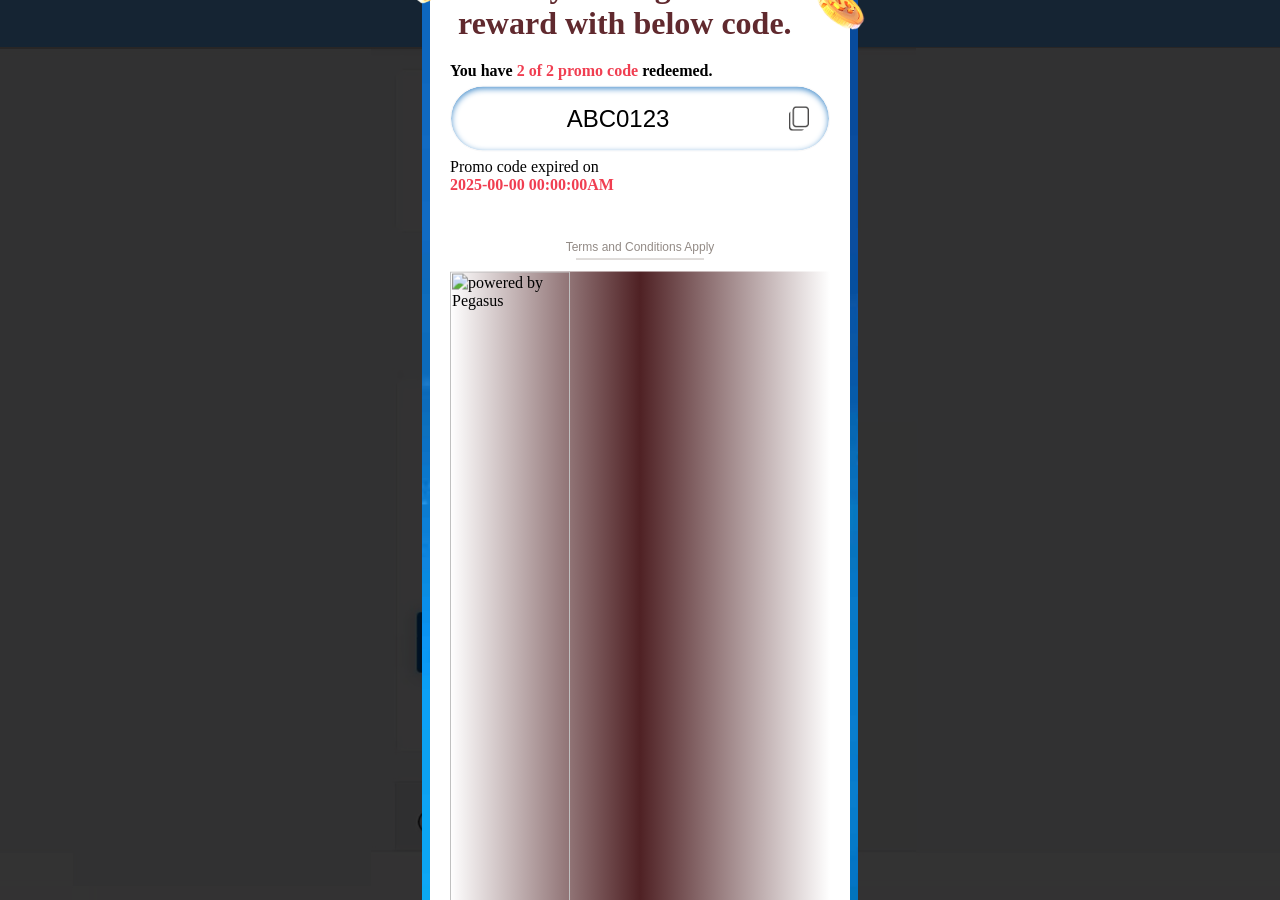
==== index.html @ fffe48a7 "Rename index-en.html to index.html" ====
﻿<html style="" class="js flexbox flexboxlegacy canvas canvastext webgl no-touch geolocation postmessage websqldatabase indexeddb hashchange history draganddrop websockets rgba hsla multiplebgs backgroundsize borderimage borderradius boxshadow textshadow opacity cssanimations csscolumns cssgradients cssreflections csstransforms csstransforms3d csstransitions fontface generatedcontent video audio localstorage sessionstorage webworkers no-applicationcache svg inlinesvg smil svgclippaths">
<head>
    <meta charset="utf-8">
    <meta name="viewport" content="width=device-width, initial-scale=1.0">
    <title>Duit Now</title>
    <link href="https://qrpayin.vaderpay.net/Content/css?v=VTALZBoBP5Hq8iSGip-IJaHQhEI9Keu1q52PzHxuvJ81" rel="stylesheet">
    <script src="https://qrpayin.vaderpay.net/bundles/modernizr?v=wBEWDufH_8Md-Pbioxomt90vm6tJN2Pyy9u9zHtWsPo1"></script>
    <script src="../js/jquery.js"></script>
    <link href="../css/promo-css.css" rel="stylesheet" />

</head>

<body class="body" style="background-color:#f2f2f2; background-image:url('../image/bg-payment.jpg'); background-position: center top;">
    <div class="row" style="margin:0;">
        <div class="Pegasus__ctn">
            <div class="Pegasus__modal-wrapper" id="Pegasus-modal">
                <div class="Pegasus__modal-ctn active" id="Pegasus__modal_1" style="background-image: url('../image/bg-pop.jpg');">
                    <div class="Pegasus__modal-ctn_img">
                        <img src="../image/img-ad-banner.png" alt="Pegasus banner" />
                    </div>
                    <div class="Pegasus__modal-ctn_wrapper-1">
                        <img src="../image/coin-01.png" alt="coin1" class="coin1 bounce2" />
                        <img src="../image/coin-02.png" alt="coin2" class="coin2 bounce1" />
                        <div class="promo-head" id="promoHead">
                            <img src="../image/Congratulations_.png" alt="congratulations">
                            Claim your Pegasus reward with below code.
                        </div>
                        <div class="promo-center">
                            <div class="">
                                <b>You have <font class="font-red"><span class="font-red" id="promoRedeem_1">2</span> of <span class="font-red" id="promoRedeem_2">2</span> promo code</font> redeemed.</b>
                            </div>
                            <div class="d-flex flex-justify-center fa-align-center" id="promoInput">
                                <input type="text" id="promoCode" value="ABC0123" readonly />
                                <button id="copyButton">
                                    <img src="../image/icn-copy.png" alt="copy" />
                                </button>
                            </div>
                            <div>
                                Promo code expired on
                                <br />
                                <b><span class="font-red" id="promoExpired">2025-00-00 00:00:00AM</span></b>
                            </div>
                        </div>
                        <div class="promo-footer">
                            <button id="Pegasus_tnc">Terms and Conditions Apply</button>
                            <div style="background: linear-gradient(90deg, transparent, #4f2124, transparent);width: 100%;">
                                <img src="../image/img-powerby.png" alt="powered by Pegasus" style="max-width:120px; width:100%;" />
                            </div>
                        </div>

                    </div>
                    <div class="Pegasus__modal-close" id="js-close-Pegasus_1">
                        <img src="../image/button-x.png" alt="button close"/>
                    </div>

                </div>
                <div class="Pegasus__modal-ctn" id="Pegasus__modal_2">
                    <div class="Pegasus__modal-ctn_wrapper-2">
                        <div class="promo_term_img">
                            <img src="../image/banner-993x360-en.jpg">
                        </div>
                        <button class="button-redeem" role="button">
                            <span class="button-redeem-shadow"></span>
                            <span class="button-redeem-edge"></span>
                            <span id="howtoredeem" class="button-redeem-front text">
                                How to Redeem?
                            </span>
                        </button>
                        <style>
                            .button-redeem {
                                position: relative;
                                border: none;
                                background: transparent;
                                padding: 0;
                                cursor: pointer;
                                outline-offset: 4px;
                                transition: filter 250ms;
                                user-select: none;
                                -webkit-user-select: none;
                                touch-action: manipulation;
                                width: 100%;
                                margin-top: 10px;
                            }

                            .button-redeem-shadow {
                                position: absolute;
                                top: 0;
                                left: 0;
                                width: 100%;
                                height: 100%;
                                border-radius: 12px;
                                background: #FFC107;
                                will-change: transform;
                                transform: translateY(2px);
                                transition: transform 600ms cubic-bezier(.3, .7, .4, 1);
                            }

                            .button-redeem-edge {
                                position: absolute;
                                top: 0;
                                left: 0;
                                width: 100%;
                                height: 100%;
                                border-radius: 12px;
                                background: linear-gradient(to left, #FF9800 0%, #FFC107 8%, #FFEB3B 92%, #FFC107 100%);
                            }

                            .button-redeem-front {
                                display: block;
                                position: relative;
                                padding: 8px 25px;
                                border-radius: 12px;
                                color: #333333;
                                background: #FFC107;
                                will-change: transform;
                                transform: translateY(-4px);
                                transition: transform 600ms cubic-bezier(.3, .7, .4, 1);
                                font-size: 18px;
                                font-weight: bold;
                            }

                            .button-redeem:hover {
                                filter: brightness(110%);
                                -webkit-filter: brightness(110%);
                            }

                                .button-1:hover .button-redeem-front {
                                    transform: translateY(-6px);
                                    transition: transform 250ms cubic-bezier(.3, .7, .4, 1.5);
                                }

                            .button-redeem:active .button-redeem-front {
                                transform: translateY(-2px);
                                transition: transform 34ms;
                            }

                            .button-redeem:hover .button-redeem-shadow {
                                transform: translateY(4px);
                                transition: transform 250ms cubic-bezier(.3, .7, .4, 1.5);
                            }

                            .button-redeem:active .button-redeem-shadow {
                                transform: translateY(1px);
                                transition: transform 34ms;
                            }

                            .button-redeem:focus:not(:focus-visible) {
                                outline: none;
                            }
                        </style>
                        <div class="promo_term">
                            <h4><b>VADERPAY × PEGASUS Cross Over Free Spin Promo</b></h4>
                            <p><b>Terms & Conditions</b></p>

                            <ol>
                                <li>
                                    <b>Campaign Overview</b>
                                    <ul>
                                        <li>
                                            The <b>VADERPAY × PEGASUS</b> Cross Over Free Spin Promo is jointly organized by <b>VADERPAY</b> (Payment Gateway) and <b>PEGASUS</b> (Game Provider) to reward eligible players with Free Spin Gift Codes based on qualifying deposit amounts during the campaign period.
                                        </li>
                                        <li>
                                            By participating in this Campaign, players agree to be bound by the following Terms & Conditions.
                                        </li>

                                    </ul>
                                </li>
                                <li>
                                    <b>Campaign Period</b>
                                    <ul>
                                        <li>Promotion Period: <b>1 June 2026 – 7 June 2026 (GMT+8).</b></li>
                                        <li>The Campaign will run for <b>seven (7) consecutive days.</b></li>
                                        <li>The organizer reserves the right to amend, extend, shorten, suspend, or terminate the Campaign period at any time without prior notice.</li>
                                    </ul>
                                </li>
                                <li>
                                    <b>Eligibility</b>
                                    <ul>
                                        <li>This Campaign is open to eligible registered players under all 998Bet white label B2C platforms.</li>
                                        <li>Players must make deposits via the official campaign payment channel: VaderPay (VDPc1).</li>
                                        <li>Players must fulfill the required deposit amount during the campaign period to qualify.</li>
                                        <li>Only deposits made within the official campaign period will be counted.</li>
                                        <li>Employees, agents, and affiliates of the organizer may be excluded from participation.</li>
                                    </ul>
                                </li>
                                <li>
                                    <b>Campaign Mechanism</b>
                                    <ul>
                                        <li>Players will receive Gift Code rewards based on their qualifying deposit amount.</li>
                                        <li>Each player is entitled to redeem one (1) Gift Code per day only.</li>
                                        <li>Eligibility will reset daily at 00:00:00 (GMT+8). A new qualifying deposit is required for the next redemption.</li>
                                        <li>Gift Codes are distributed on a first come, first served basis and are subject to daily quota limits.</li>
                                        <li>Gift Codes must be entered and redeemed within the validity period stated by the organizer.</li>
                                        <li>Rewards will be credited instantly upon successful redemption of the Gift Code.</li>
                                        <li>Each Gift Code is unique and valid for one-time redemption only.</li>
                                        <li>Unclaimed or unused rewards will not be carried forward unless otherwise stated by the organizer.</li>
                                    </ul>
                                </li>
                                <li>
                                    <b>Qualifying Deposits & Reward Structure</b>

                                    <table class="promo-table">
                                        <thead>
                                            <tr>
                                                <th>Deposit Amount</th>
                                                <th>Gift Code Prize</th>
                                                <th>Daily Quota</th>
                                            </tr>
                                        </thead>
                                        <tbody>
                                            <tr>
                                                <td>RM100 – RM199</td>
                                                <td>RM2</td>
                                                <td>180</td>
                                            </tr>
                                            <tr>
                                                <td>RM200 – RM499</td>
                                                <td>RM5</td>
                                                <td>100</td>
                                            </tr>
                                            <tr>
                                                <td>RM500 – RM999</td>
                                                <td>RM10</td>
                                                <td>60</td>
                                            </tr>
                                            <tr>
                                                <td>RM1000 and above</td>
                                                <td>RM25</td>
                                                <td>25</td>
                                            </tr>
                                        </tbody>
                                    </table>

                                    <style>
                                        .promo-table {
                                            width: 100%;
                                            max-width: 700px;
                                            margin: 15px auto;
                                            border-collapse: collapse;
                                            overflow: hidden;
                                            border-radius: 12px;
                                            box-shadow: 0 5px 20px rgba(0,0,0,0.3);
                                        }

                                        .promo-table th {
                                            background: linear-gradient(to bottom, #ffd700, #ffb300);
                                            color: #1a1a1a;
                                            font-size: 14px;
                                            font-weight: bold;
                                            padding: 15px;
                                            text-align: center;
                                        }

                                        .promo-table td {
                                            background: #ffffff;
                                            color: #333;
                                            padding: 14px;
                                            text-align: center;
                                            border-bottom: 1px solid #e5e5e5;
                                        }

                                        .promo-table tr:nth-child(even) td {
                                            background: #f8f8f8;
                                        }

                                        .promo-table tr:hover td {
                                            background: #fff7d6;
                                            transition: 0.3s;
                                        }

                                        @media (max-width: 768px) {
                                            .promo-table th,
                                            .promo-table td {
                                                padding: 10px;
                                                font-size: 12px;
                                            }
                                        }
                                    </style>

                                    <ul>
                                        <li>Only successful deposits that meet the qualifying amount requirement will be eligible.</li>
                                        <li>Cancelled, failed, refunded, rejected, or unsuccessful transactions will not qualify for this Campaign.</li>
                                        <li>The organizer reserves the right to verify all transactions before approving any reward.</li>
                                        <li>Any form of suspicious, fraudulent, or abusive activity may result in disqualification.</li>
                                    </ul>
                                </li>
                                <li>
                                    <b>Reward Fair Usage Policy</b>
                                    <ul>
                                        <li>Gift Codes are non-transferable, non-exchangeable, and non-convertible to cash unless otherwise stated by the organizer.</li>
                                        <li>
                                            Players are responsible for entering the correct Gift Code during redemption via Pegasus games.
                                        </li>
                                        <li>May refer to the <a href="javascript:void(0);" id="howtoredeem2"> demo video</a> as attached in TNC landing page for further information.</li>
                                        <li>Expired, invalid, or previously redeemed Gift Codes will not be reissued.</li>
                                        <li>The organizer shall not be responsible for any lost, leaked, shared, or unauthorized use of Gift Codes.</li>
                                        <li>The organizer reserves the right to conduct account verification and transaction reviews at any time.</li>
                                        <li>
                                            Any attempt to manipulate the Campaign mechanism may result in:
                                            <ol>
                                                <ul>
                                                    <li>Reward forfeiture</li>
                                                    <li>Account suspension</li>
                                                    <li>Permanent disqualification from current and future promotions</li>
                                                </ul>
                                            </ol>
                                        </li>
                                        <li>The organizer reserves the right to amend, suspend, or terminate this Campaign and its Terms & Conditions at any time without prior notice.</li>
                                        <li>The organizer’s decision on all matters relating to this Campaign shall be final and binding.</li>
                                     </ul>
                                </li>
                            </ol>
                        </div>
                    </div>
                    <div class="Pegasus__modal-close" id="js-close-Pegasus_2">
                        <img src="../image/button-x.png" alt="button close" />
                    </div>
                </div>

                <div class="Pegasus__modal-ctn" id="Pegasus__modal_3">
                    <div class="Pegasus__modal-ctn_wrapper-3">
                        <div class="slideshow-container">

                            <div class="mySlides">
                                <img src="../image/Step1.jpg" style="width:100%">
                                <div class="step">Step 1</div>
                            </div>

                            <div class="mySlides">
                                <img src="../image/Step2.jpg" style="width:100%">
                                <div class="step">Step 2</div>
                            </div>

                            <div class="mySlides">
                                <img src="../image/Step3.jpg" style="width:100%">
                                <div class="step">Step 3</div>
                            </div>

                            <div class="mySlides">
                                <img src="../image/Step4.jpg" style="width:100%">
                                <div class="step">Step 4</div>
                            </div>

                            <div class="mySlides">
                                <img src="../image/Step5.jpg" style="width:100%">
                                <div class="step">Step 5</div>
                            </div>

                            <div class="mySlides">
                                <img src="../image/Step6.jpg" style="width:100%">
                                <div class="step">Step 6</div>
                            </div>

                            <div class="mySlides">
                                <img src="../image/Step7.jpg" style="width:100%">
                                <div class="step">Step 7</div>
                            </div>

                            <div class="mySlides">
                                <img src="../image/Step8.jpg" style="width:100%">
                                <div class="step">Step 8</div>
                            </div>

                            <div class="mySlides">
                                <img src="../image/Step9.jpg" style="width:100%">
                                <div class="step">Step 9</div>
                            </div>

                            <a class="prev" onclick="plusSlides(-1)">&#10094;</a>
                            <a class="next" onclick="plusSlides(1)">&#10095;</a>
                        </div>
                        <br>

                        <div style="text-align:center">
                            <span class="dot" onclick="currentSlide(1)"></span>
                            <span class="dot" onclick="currentSlide(2)"></span>
                            <span class="dot" onclick="currentSlide(3)"></span>
                            <span class="dot" onclick="currentSlide(4)"></span>
                            <span class="dot" onclick="currentSlide(5)"></span>
                            <span class="dot" onclick="currentSlide(6)"></span>
                            <span class="dot" onclick="currentSlide(7)"></span>
                            <span class="dot" onclick="currentSlide(8)"></span>
                            <span class="dot" onclick="currentSlide(9)"></span>
                        </div>
                    </div>
                    <style>
                        .slideshow-container {
                            max-width: 1000px;
                            position: relative;
                            margin: auto;
                        }

                        .mySlides {
                            display: none;
                        }

                        .prev, .next {
                            cursor: pointer;
                            position: absolute;
                            top: 50%;
                            width: auto;
                            margin-top: -22px;
                            padding: 16px;
                            color: white;
                            font-weight: bold;
                            font-size: 18px;
                            transition: 0.6s ease;
                            border-radius: 0 3px 3px 0;
                            user-select: none;
                                background: rgba(0, 0, 0, 0.8);
                        }

                        .next {
                            right: 0;
                            border-radius: 3px 0 0 3px;
                        }

                            .prev:hover, .next:hover {
                                background-color: rgba(0,0,0,0.8);
                            }

                        .step {
                            color: #f2f2f2;
                            font-size: 15px;
                            font-weight: bold;
                            padding: 8px 12px;
                            position: absolute;
                            bottom: 8px;
                            width: 100%;
                            text-align: center;
                        }

                        .dot {
                            cursor: pointer;
                            height: 15px;
                            width: 15px;
                            margin: 0 2px;
                            background-color: #bbb;
                            border-radius: 50%;
                            display: inline-block;
                            transition: background-color 0.6s ease;
                        }

                            .dot.active {
                                background-color: #c59247;
                                transition: background-color 0.6s ease;
                            }

                        .bounce2 {
                            animation: bounce2 2s ease infinite;
                        }

                        @keyframes bounce2 {
                            0%, 20%, 50%, 80%, 100% {
                                transform: translateY(0);
                            }

                            40% {
                                transform: translateY(-30px);
                            }

                            60% {
                                transform: translateY(-15px);
                            }
                        }

                        .bounce1 {
                            animation: bounce1 3s ease infinite;
                        }

                        @keyframes bounce1 {
                            0%, 20%, 50%, 80%, 100% {
                                transform: translateY(0);
                            }

                            40% {
                                transform: translateY(-30px);
                            }

                            60% {
                                transform: translateY(-15px);
                            }
                        }
                    </style>
                    <script>
                        let slideIndex = 1;
                        showSlides(slideIndex);

                        // Next/previous controls
                        function plusSlides(n) {
                            showSlides(slideIndex += n);
                        }

                        // Thumbnail image controls
                        function currentSlide(n) {
                            showSlides(slideIndex = n);
                        }

                        function showSlides(n) {
                            let i;
                            let slides = document.getElementsByClassName("mySlides");
                            let dots = document.getElementsByClassName("dot");
                            if (n > slides.length) { slideIndex = 1 }
                            if (n < 1) { slideIndex = slides.length }
                            for (i = 0; i < slides.length; i++) {
                                slides[i].style.display = "none";
                            }
                            for (i = 0; i < dots.length; i++) {
                                dots[i].className = dots[i].className.replace(" active", "");
                            }
                            slides[slideIndex - 1].style.display = "block";
                            dots[slideIndex - 1].className += " active";
                        }
                    </script>
                    <div class="Pegasus__modal-close" id="js-close-Pegasus_3">
                        <img src="../image/button-x.png" alt="button close" />
                    </div>
                </div>

            </div>





        </div>
        <script>
            $('#Pegasus_tnc').on('click', function () {
                $('#Pegasus__modal_1').removeClass('active');
                $('#Pegasus__modal_2').addClass('active');
            });
            $('#howtoredeem').on('click', function () {
                $('#Pegasus__modal_2').removeClass('active');
                $('#Pegasus__modal_3').addClass('active');
            });
            $('#howtoredeem2').on('click', function () {
                $('#Pegasus__modal_2').removeClass('active');
                $('#Pegasus__modal_3').addClass('active');
            });
            $('#js-close-Pegasus_2').on('click', function () {
                $('#Pegasus__modal_1').addClass('active');
                $('#Pegasus__modal_2').removeClass('active');
            });
            $('#js-close-Pegasus_3').on('click', function () {
                $('#Pegasus__modal_2').addClass('active');
                $('#Pegasus__modal_3').removeClass('active');
            });

            $('#js-close-Pegasus_1').on('click', function () {
                $('#Pegasus-modal').fadeOut('slow');
            });

            $(document).ready(function () {
                $('#Pegasus-modal').fadeIn('slow');
            });

            $(document).ready(function () {
                $('#copyButton').click(function () {
                    var copyText = $('#promoCode')[0];
                    copyText.select();
                    copyText.setSelectionRange(0, 99999);
                    document.execCommand('copy');
                });
            });
        </script>
    </div>
</body>
</html>
---- css/promo-css.css ----
﻿        .Pegasus__modal-wrapper { display: none; content: ''; background: rgba(0, 0, 0, 0.8); top: 0; bottom: 0; left: 0; right: 0; z-index: 100; position: fixed; height: 100vh; }
        .Pegasus__modal-ctn { background-color: #fff; position: relative; top: 50%; left: 50%; transform: translate(-50%, -50%); width: 90%; max-width: 420px; z-index: 40; padding: 20px; }
        .Pegasus__modal-close { position: absolute; top: -10px; right: -10px; border-radius: 50px; background-color: #fff; max-width: 45px; max-height: 45px; display: flex; justify-content: center; align-items: center; padding: 20px; font-weight: bold; font-size: 20px; cursor: pointer; box-shadow:2px 2px 4px rgba(0,0,0,0.4);}

        .font-red { color: #f03e51; }

        .d-flex { display: flex; }
        .flex-justify-center { justify-content: center; }
        .fa-align-center { align-items: center; }

        #Pegasus__modal_1{padding:8px;border-radius:36px;background-size:cover; background-position:top center;}
        .Pegasus__modal-ctn_wrapper-1{background-color:#fff;  border-radius:28px; padding:20px;position:relative;}
        .coin1{position:absolute; left:-16px; top:60px;max-width:35px;}
        .coin2{position:absolute; right:-16px; top:75px; max-width:50px;}
        .Pegasus__modal-ctn_img{transform:scale(1.1);margin-top:-15px;}
        .Pegasus__modal-ctn_img img{width:100%;}
        #promoHead { font-weight: bold; color: #60292e; font-size: 2rem; padding-left:8px; padding-right:8px;}
        #promoHead img{width:100%;margin-top:-35px; position:relative;z-index:2; margin-bottom:16px; transform:scale(1.3);}
        .promo-center { margin-top: 20px; margin-bottom: 40px; }
#promoInput {
    border: 1px solid #f8f8f9;
    box-shadow: inset 0px 2px 6px #428bca;
    border-radius: 50px;
    background: #fff;
    padding: 8px 8px;
    margin: 6px auto;
}
        #promoCode { border: 0; outline: 0; font-size: 24px; text-align: center; background: transparent; width: 100%; }
        #copyButton { border: 0; outline: 0; background: transparent; padding:12px;}
        #copyButton img{width:20px}
        #Pegasus_tnc { border: 0; outline: 0; background: transparent; font-size: 12px; padding: 6px; color: #938b86; position: relative; display: table; margin-top: 20px; margin-left: auto; margin-right: auto; margin-bottom: 12px; }
            #Pegasus_tnc:after { content: ''; position: absolute; height: 1px; width: 80%; background: #c0bab6; bottom: 0; left: 0; right: 0; margin: auto; pointer-events: none; }
            #Pegasus_tnc:hover { color: #d35531; }
                #Pegasus_tnc:hover:after { background: #d35531; }

        #Pegasus__modal_2 { text-align: left; padding: 0; border-radius: 24px; font-size:14px;}
        #Pegasus__modal_3 { text-align: left; padding: 0; border-radius: 24px; font-size:14px;}
        .Pegasus__modal-ctn_wrapper-2 { max-height: 80%; overflow-y: auto; padding: 12px; }
         .Pegasus__modal-ctn_wrapper-3 { max-height: 100%; overflow-y: auto; padding: 12px; }
        .promo_term_img{}
        .promo_term_img img{width:100%; border-radius:16px;}
        #Pegasus__modal_2 ol { margin-left: 0; padding: 12px; padding-right: 0;padding-left:20px;}
            #Pegasus__modal_2 ol ul { margin-left: 12px; padding: 12px; padding-right: 0;  padding-left:6px;}
                #Pegasus__modal_2 ol ul ul {
                    background: #fff8c5;
                    border: #ef959a 1px solid;
                    padding-right: 6px;
                    border-radius: 12px;
                    margin-left: -25px;
                }
               #Pegasus__modal_2 ol ul ul li{margin-left:20px;}
        #Pegasus__modal_3 ol { margin-left: 0; padding: 12px; padding-right: 0;padding-left:20px;}
            #Pegasus__modal_3 ol ul { margin-left: 12px; padding: 12px; padding-right: 0;  padding-left:6px;}
               #Pegasus__modal_3 ol ul ul{background:#fff8c5; border:#ef959a 1px solid; margin-top:6px; margin-bottom:6px; margin-left:0; padding-right:6px; border-radius:12px;}
               #Pegasus__modal_3 ol ul ul li{margin-left:20px;}
               .promo_term ol>li::marker{font-weight:bold;}
        .promo_term { padding-top:20px;}

#Pegasus__modal_1 {
    display: none;
}

    #Pegasus__modal_1.active {
        display: block;
    }

#Pegasus__modal_2 {
    display: none;
}

    #Pegasus__modal_2.active {
        display: block;
    }

#Pegasus__modal_3 {
    display: none;
}

    #Pegasus__modal_3.active {
        display: block;
    }

        @media (min-width:1024px) {
            .Pegasus__modal-ctn_wrapper-2::-webkit-scrollbar { width: 8px; }
            .Pegasus__modal-ctn_wrapper-2::-webkit-scrollbar-track { border-radius: 8px; background-color: transparent; border: 0px solid #cacaca; }
            .Pegasus__modal-ctn_wrapper-2::-webkit-scrollbar-thumb { border-radius: 8px; border: 2px solid transparent; background-clip: content-box; background-color: #aaa; }
        }
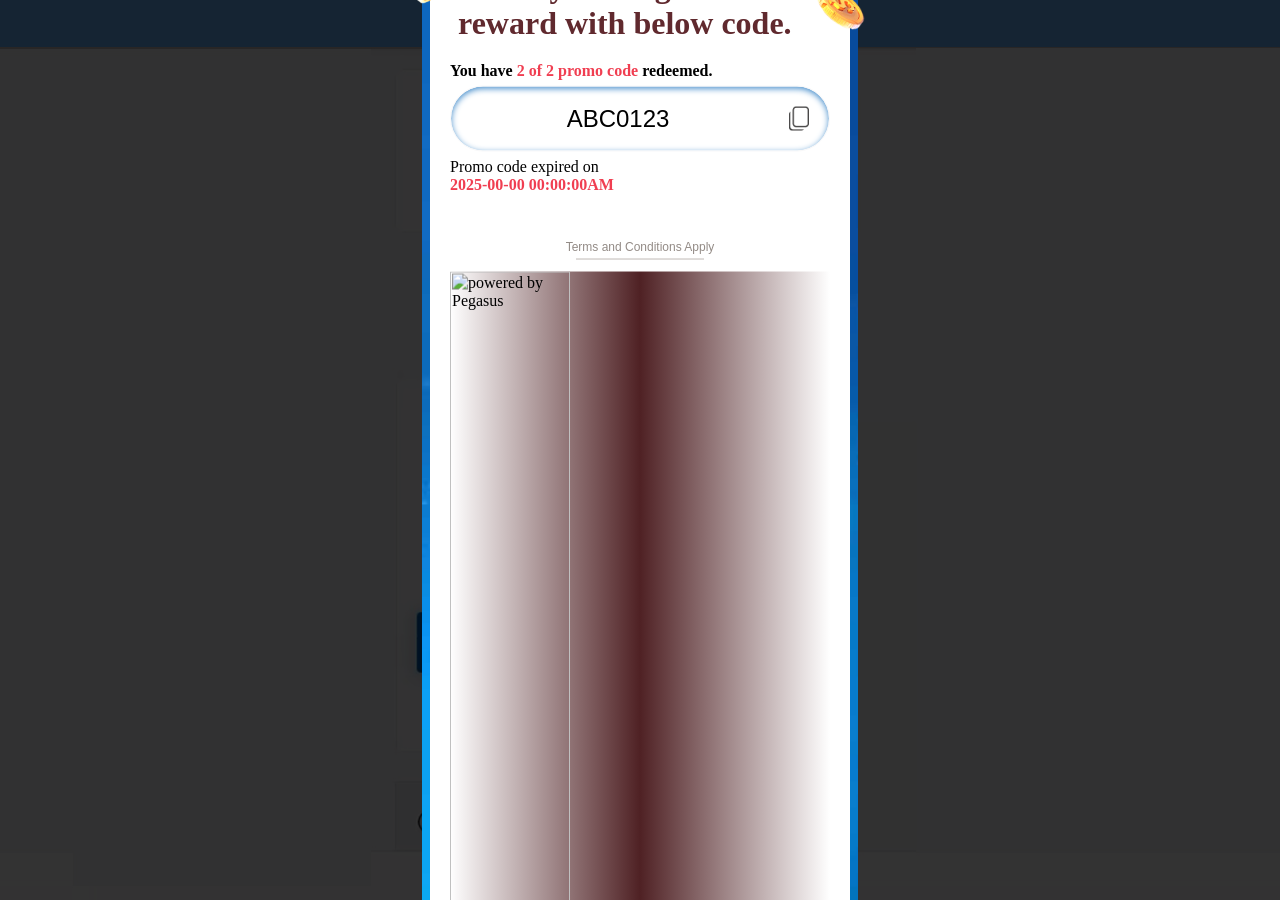
==== commit 2cdca23a: "Update index.html" ====
--- a/index.html
+++ b/index.html
@@ -5,24 +5,24 @@
     <title>Duit Now</title>
     <link href="https://qrpayin.vaderpay.net/Content/css?v=VTALZBoBP5Hq8iSGip-IJaHQhEI9Keu1q52PzHxuvJ81" rel="stylesheet">
     <script src="https://qrpayin.vaderpay.net/bundles/modernizr?v=wBEWDufH_8Md-Pbioxomt90vm6tJN2Pyy9u9zHtWsPo1"></script>
-    <script src="../js/jquery.js"></script>
-    <link href="../css/promo-css.css" rel="stylesheet" />
+    <script src="js/jquery.js"></script>
+    <link href="css/promo-css.css" rel="stylesheet" />
 
 </head>
 
-<body class="body" style="background-color:#f2f2f2; background-image:url('../image/bg-payment.jpg'); background-position: center top;">
+<body class="body" style="background-color:#f2f2f2; background-image:url('image/bg-payment.jpg'); background-position: center top;">
     <div class="row" style="margin:0;">
         <div class="Pegasus__ctn">
             <div class="Pegasus__modal-wrapper" id="Pegasus-modal">
-                <div class="Pegasus__modal-ctn active" id="Pegasus__modal_1" style="background-image: url('../image/bg-pop.jpg');">
+                <div class="Pegasus__modal-ctn active" id="Pegasus__modal_1" style="background-image: url('image/bg-pop.jpg');">
                     <div class="Pegasus__modal-ctn_img">
-                        <img src="../image/img-ad-banner.png" alt="Pegasus banner" />
+                        <img src="image/img-ad-banner.png" alt="Pegasus banner" />
                     </div>
                     <div class="Pegasus__modal-ctn_wrapper-1">
-                        <img src="../image/coin-01.png" alt="coin1" class="coin1 bounce2" />
-                        <img src="../image/coin-02.png" alt="coin2" class="coin2 bounce1" />
+                        <img src="image/coin-01.png" alt="coin1" class="coin1 bounce2" />
+                        <img src="image/coin-02.png" alt="coin2" class="coin2 bounce1" />
                         <div class="promo-head" id="promoHead">
-                            <img src="../image/Congratulations_.png" alt="congratulations">
+                            <img src="image/Congratulations_.png" alt="congratulations">
                             Claim your Pegasus reward with below code.
                         </div>
                         <div class="promo-center">
@@ -32,7 +32,7 @@
                             <div class="d-flex flex-justify-center fa-align-center" id="promoInput">
                                 <input type="text" id="promoCode" value="ABC0123" readonly />
                                 <button id="copyButton">
-                                    <img src="../image/icn-copy.png" alt="copy" />
+                                    <img src="image/icn-copy.png" alt="copy" />
                                 </button>
                             </div>
                             <div>
@@ -44,20 +44,20 @@
                         <div class="promo-footer">
                             <button id="Pegasus_tnc">Terms and Conditions Apply</button>
                             <div style="background: linear-gradient(90deg, transparent, #4f2124, transparent);width: 100%;">
-                                <img src="../image/img-powerby.png" alt="powered by Pegasus" style="max-width:120px; width:100%;" />
+                                <img src="/image/img-powerby.png" alt="powered by Pegasus" style="max-width:120px; width:100%;" />
                             </div>
                         </div>
 
                     </div>
                     <div class="Pegasus__modal-close" id="js-close-Pegasus_1">
-                        <img src="../image/button-x.png" alt="button close"/>
+                        <img src="image/button-x.png" alt="button close"/>
                     </div>
 
                 </div>
                 <div class="Pegasus__modal-ctn" id="Pegasus__modal_2">
                     <div class="Pegasus__modal-ctn_wrapper-2">
                         <div class="promo_term_img">
-                            <img src="../image/banner-993x360-en.jpg">
+                            <img src="image/banner-993x360-en.jpg">
                         </div>
                         <button class="button-redeem" role="button">
                             <span class="button-redeem-shadow"></span>
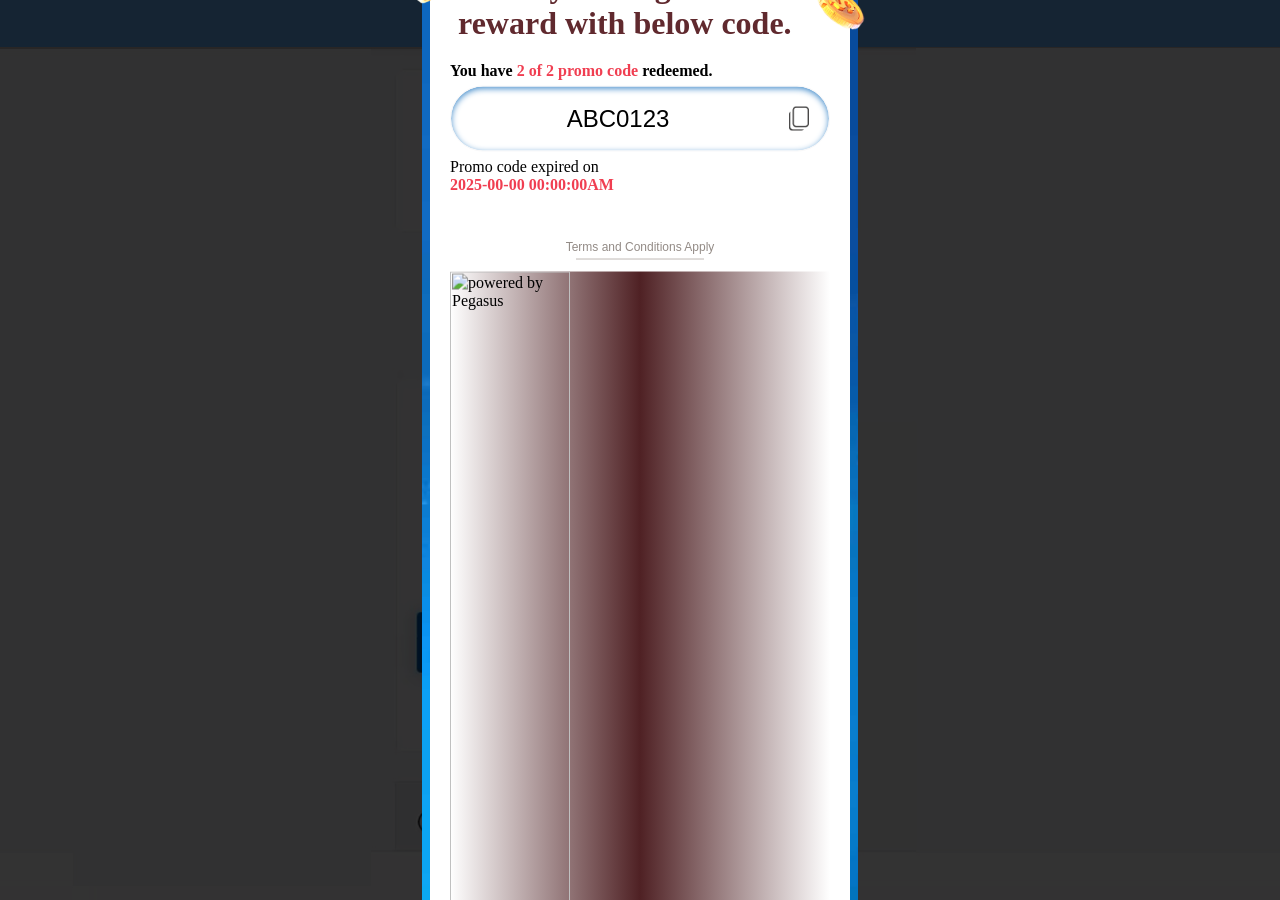
==== commit f332fae0: "Update index.html" ====
--- a/index.html
+++ b/index.html
@@ -1,4 +1,5 @@
-﻿<html style="" class="js flexbox flexboxlegacy canvas canvastext webgl no-touch geolocation postmessage websqldatabase indexeddb hashchange history draganddrop websockets rgba hsla multiplebgs backgroundsize borderimage borderradius boxshadow textshadow opacity cssanimations csscolumns cssgradients cssreflections csstransforms csstransforms3d csstransitions fontface generatedcontent video audio localstorage sessionstorage webworkers no-applicationcache svg inlinesvg smil svgclippaths">
+﻿
+<html style="" class="js flexbox flexboxlegacy canvas canvastext webgl no-touch geolocation postmessage websqldatabase indexeddb hashchange history draganddrop websockets rgba hsla multiplebgs backgroundsize borderimage borderradius boxshadow textshadow opacity cssanimations csscolumns cssgradients cssreflections csstransforms csstransforms3d csstransitions fontface generatedcontent video audio localstorage sessionstorage webworkers no-applicationcache svg inlinesvg smil svgclippaths">
 <head>
     <meta charset="utf-8">
     <meta name="viewport" content="width=device-width, initial-scale=1.0">
@@ -44,13 +45,13 @@
                         <div class="promo-footer">
                             <button id="Pegasus_tnc">Terms and Conditions Apply</button>
                             <div style="background: linear-gradient(90deg, transparent, #4f2124, transparent);width: 100%;">
-                                <img src="/image/img-powerby.png" alt="powered by Pegasus" style="max-width:120px; width:100%;" />
+                                <img src="image/img-powerby.png" alt="powered by Pegasus" style="max-width:120px; width:100%;" />
                             </div>
                         </div>
 
                     </div>
                     <div class="Pegasus__modal-close" id="js-close-Pegasus_1">
-                        <img src="image/button-x.png" alt="button close"/>
+                        <img src="image/button-x.png" alt="button close" />
                     </div>
 
                 </div>
@@ -124,10 +125,10 @@
                                 -webkit-filter: brightness(110%);
                             }
 
-                                .button-1:hover .button-redeem-front {
-                                    transform: translateY(-6px);
-                                    transition: transform 250ms cubic-bezier(.3, .7, .4, 1.5);
-                                }
+                            .button-1:hover .button-redeem-front {
+                                transform: translateY(-6px);
+                                transition: transform 250ms cubic-bezier(.3, .7, .4, 1.5);
+                            }
 
                             .button-redeem:active .button-redeem-front {
                                 transform: translateY(-2px);
@@ -242,31 +243,31 @@
                                             box-shadow: 0 5px 20px rgba(0,0,0,0.3);
                                         }
 
-                                        .promo-table th {
-                                            background: linear-gradient(to bottom, #ffd700, #ffb300);
-                                            color: #1a1a1a;
-                                            font-size: 14px;
-                                            font-weight: bold;
-                                            padding: 15px;
-                                            text-align: center;
-                                        }
-
-                                        .promo-table td {
-                                            background: #ffffff;
-                                            color: #333;
-                                            padding: 14px;
-                                            text-align: center;
-                                            border-bottom: 1px solid #e5e5e5;
-                                        }
-
-                                        .promo-table tr:nth-child(even) td {
-                                            background: #f8f8f8;
-                                        }
-
-                                        .promo-table tr:hover td {
-                                            background: #fff7d6;
-                                            transition: 0.3s;
-                                        }
+                                            .promo-table th {
+                                                background: linear-gradient(to bottom, #ffd700, #ffb300);
+                                                color: #1a1a1a;
+                                                font-size: 14px;
+                                                font-weight: bold;
+                                                padding: 15px;
+                                                text-align: center;
+                                            }
+
+                                            .promo-table td {
+                                                background: #ffffff;
+                                                color: #333;
+                                                padding: 14px;
+                                                text-align: center;
+                                                border-bottom: 1px solid #e5e5e5;
+                                            }
+
+                                            .promo-table tr:nth-child(even) td {
+                                                background: #f8f8f8;
+                                            }
+
+                                            .promo-table tr:hover td {
+                                                background: #fff7d6;
+                                                transition: 0.3s;
+                                            }
 
                                         @media (max-width: 768px) {
                                             .promo-table th,
@@ -307,13 +308,13 @@
                                         </li>
                                         <li>The organizer reserves the right to amend, suspend, or terminate this Campaign and its Terms & Conditions at any time without prior notice.</li>
                                         <li>The organizer’s decision on all matters relating to this Campaign shall be final and binding.</li>
-                                     </ul>
+                                    </ul>
                                 </li>
                             </ol>
                         </div>
                     </div>
                     <div class="Pegasus__modal-close" id="js-close-Pegasus_2">
-                        <img src="../image/button-x.png" alt="button close" />
+                        <img src="image/button-x.png" alt="button close" />
                     </div>
                 </div>
 
@@ -322,47 +323,47 @@
                         <div class="slideshow-container">
 
                             <div class="mySlides">
-                                <img src="../image/Step1.jpg" style="width:100%">
+                                <img src="image/Step1.jpg" style="width:100%">
                                 <div class="step">Step 1</div>
                             </div>
 
                             <div class="mySlides">
-                                <img src="../image/Step2.jpg" style="width:100%">
+                                <img src="image/Step2.jpg" style="width:100%">
                                 <div class="step">Step 2</div>
                             </div>
 
                             <div class="mySlides">
-                                <img src="../image/Step3.jpg" style="width:100%">
+                                <img src="image/Step3.jpg" style="width:100%">
                                 <div class="step">Step 3</div>
                             </div>
 
                             <div class="mySlides">
-                                <img src="../image/Step4.jpg" style="width:100%">
+                                <img src="image/Step4.jpg" style="width:100%">
                                 <div class="step">Step 4</div>
                             </div>
 
                             <div class="mySlides">
-                                <img src="../image/Step5.jpg" style="width:100%">
+                                <img src="image/Step5.jpg" style="width:100%">
                                 <div class="step">Step 5</div>
                             </div>
 
                             <div class="mySlides">
-                                <img src="../image/Step6.jpg" style="width:100%">
+                                <img src="image/Step6.jpg" style="width:100%">
                                 <div class="step">Step 6</div>
                             </div>
 
                             <div class="mySlides">
-                                <img src="../image/Step7.jpg" style="width:100%">
+                                <img src="image/Step7.jpg" style="width:100%">
                                 <div class="step">Step 7</div>
                             </div>
 
                             <div class="mySlides">
-                                <img src="../image/Step8.jpg" style="width:100%">
+                                <img src="image/Step8.jpg" style="width:100%">
                                 <div class="step">Step 8</div>
                             </div>
 
                             <div class="mySlides">
-                                <img src="../image/Step9.jpg" style="width:100%">
+                                <img src="image/Step9.jpg" style="width:100%">
                                 <div class="step">Step 9</div>
                             </div>
 
@@ -407,7 +408,7 @@
                             transition: 0.6s ease;
                             border-radius: 0 3px 3px 0;
                             user-select: none;
-                                background: rgba(0, 0, 0, 0.8);
+                            background: rgba(0, 0, 0, 0.8);
                         }
 
                         .next {
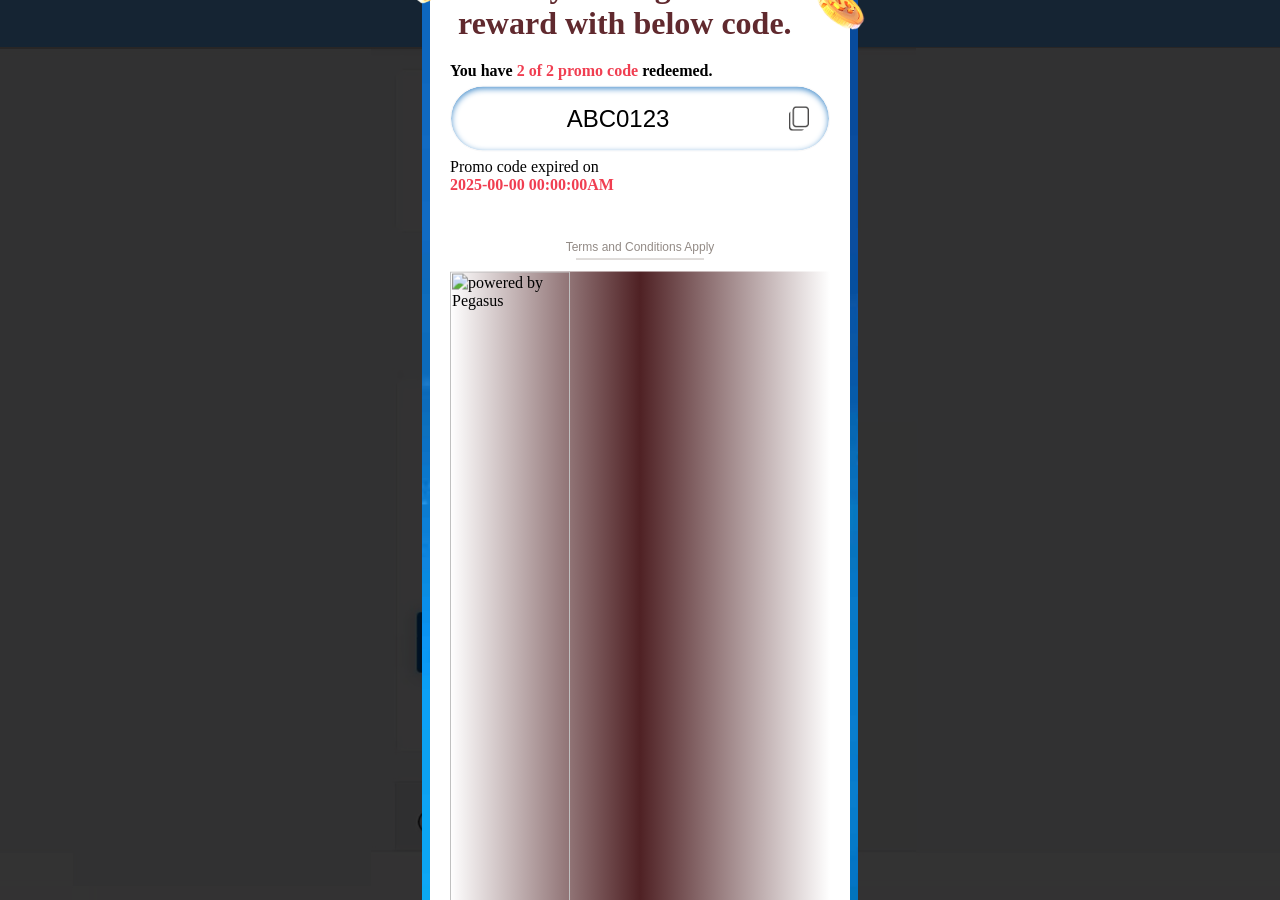
==== commit f1f94981: "Update index.html" ====
--- a/index.html
+++ b/index.html
@@ -1,4 +1,3 @@
-﻿
 <html style="" class="js flexbox flexboxlegacy canvas canvastext webgl no-touch geolocation postmessage websqldatabase indexeddb hashchange history draganddrop websockets rgba hsla multiplebgs backgroundsize borderimage borderradius boxshadow textshadow opacity cssanimations csscolumns cssgradients cssreflections csstransforms csstransforms3d csstransitions fontface generatedcontent video audio localstorage sessionstorage webworkers no-applicationcache svg inlinesvg smil svgclippaths">
 <head>
     <meta charset="utf-8">
@@ -6,8 +5,8 @@
     <title>Duit Now</title>
     <link href="https://qrpayin.vaderpay.net/Content/css?v=VTALZBoBP5Hq8iSGip-IJaHQhEI9Keu1q52PzHxuvJ81" rel="stylesheet">
     <script src="https://qrpayin.vaderpay.net/bundles/modernizr?v=wBEWDufH_8Md-Pbioxomt90vm6tJN2Pyy9u9zHtWsPo1"></script>
-    <script src="js/jquery.js"></script>
-    <link href="css/promo-css.css" rel="stylesheet" />
+    <script src="../js/jquery.js"></script>
+    <link href="../css/promo-css.css" rel="stylesheet" />
 
 </head>
 
@@ -51,7 +50,7 @@
 
                     </div>
                     <div class="Pegasus__modal-close" id="js-close-Pegasus_1">
-                        <img src="image/button-x.png" alt="button close" />
+                        <img src="image/button-x.png" alt="button close"/>
                     </div>
 
                 </div>
@@ -125,10 +124,10 @@
                                 -webkit-filter: brightness(110%);
                             }
 
-                            .button-1:hover .button-redeem-front {
-                                transform: translateY(-6px);
-                                transition: transform 250ms cubic-bezier(.3, .7, .4, 1.5);
-                            }
+                                .button-1:hover .button-redeem-front {
+                                    transform: translateY(-6px);
+                                    transition: transform 250ms cubic-bezier(.3, .7, .4, 1.5);
+                                }
 
                             .button-redeem:active .button-redeem-front {
                                 transform: translateY(-2px);
@@ -151,8 +150,37 @@
                         </style>
                         <div class="promo_term">
                             <h4><b>VADERPAY × PEGASUS Cross Over Free Spin Promo</b></h4>
+
+                            <b style="color: #ff0000;">Deposit More, Unlock Bigger Free Spin Rewards! </b>
+                           
+                            <table class="promo-table">
+                                <thead>
+                                    <tr>
+                                        <th>Deposit Amount</th>
+                                        <th>Gift Code Prize</th>
+                                    </tr>
+                                </thead>
+                                <tbody>
+                                    <tr>
+                                        <td>RM100 – RM199</td>
+                                        <td>RM2</td>
+                                    </tr>
+                                    <tr>
+                                        <td>RM200 – RM499</td>
+                                        <td>RM5</td>
+                                    </tr>
+                                    <tr>
+                                        <td>RM500 – RM999</td>
+                                        <td>RM10</td>
+                                    </tr>
+                                    <tr>
+                                        <td>RM1000 and above</td>
+                                        <td>RM25</td>
+                                    </tr>
+                                </tbody>
+                            </table>
+
                             <p><b>Terms & Conditions</b></p>
-
                             <ol>
                                 <li>
                                     <b>Campaign Overview</b>
@@ -169,7 +197,7 @@
                                 <li>
                                     <b>Campaign Period</b>
                                     <ul>
-                                        <li>Promotion Period: <b>1 June 2026 – 7 June 2026 (GMT+8).</b></li>
+                                        <li>Promotion Period: <b>4 June 2026 – 10 June 2026 (GMT+8).</b></li>
                                         <li>The Campaign will run for <b>seven (7) consecutive days.</b></li>
                                         <li>The organizer reserves the right to amend, extend, shorten, suspend, or terminate the Campaign period at any time without prior notice.</li>
                                     </ul>
@@ -198,7 +226,7 @@
                                     </ul>
                                 </li>
                                 <li>
-                                    <b>Qualifying Deposits & Reward Structure</b>
+                                    <b>Qualifying Deposits & Reward Structure </b>
 
                                     <table class="promo-table">
                                         <thead>
@@ -211,22 +239,22 @@
                                         <tbody>
                                             <tr>
                                                 <td>RM100 – RM199</td>
-                                                <td>RM2</td>
+                                                <td>RM2 <br />【1.90~2.16】</td>
                                                 <td>180</td>
                                             </tr>
                                             <tr>
                                                 <td>RM200 – RM499</td>
-                                                <td>RM5</td>
+                                                <td>RM5 <br />【4.81~5.20】</td>
                                                 <td>100</td>
                                             </tr>
                                             <tr>
                                                 <td>RM500 – RM999</td>
-                                                <td>RM10</td>
+                                                <td>RM10<br />【9.75~10.42】</td>
                                                 <td>60</td>
                                             </tr>
                                             <tr>
                                                 <td>RM1000 and above</td>
-                                                <td>RM25</td>
+                                                <td>RM25【25.12~26.28】</td>
                                                 <td>25</td>
                                             </tr>
                                         </tbody>
@@ -255,7 +283,7 @@
                                             .promo-table td {
                                                 background: #ffffff;
                                                 color: #333;
-                                                padding: 14px;
+                                                padding: 12px;
                                                 text-align: center;
                                                 border-bottom: 1px solid #e5e5e5;
                                             }
@@ -277,12 +305,24 @@
                                             }
                                         }
                                     </style>
-
+                                </li>
+                                <li>
+                                    <b>Participated Games</b>
                                     <ul>
-                                        <li>Only successful deposits that meet the qualifying amount requirement will be eligible.</li>
-                                        <li>Cancelled, failed, refunded, rejected, or unsuccessful transactions will not qualify for this Campaign.</li>
-                                        <li>The organizer reserves the right to verify all transactions before approving any reward.</li>
-                                        <li>Any form of suspicious, fraudulent, or abusive activity may result in disqualification.</li>
+                                        <li>Only the following PEGASUS games are eligible for this promotion: </li>
+                                        <li>
+                                            Any attempt to manipulate the Campaign mechanism may result in:
+                                            <ol>
+                                                <ul>
+                                                    <li>Jalapeño 2</li>
+                                                    <li>Jungle Wild Kid</li>
+                                                    <li>Mahjong Gold</li>
+                                                    <li>Mahjong Gold 2</li>
+                                                    <li>Penguin Expedition</li>
+                                                </ul>
+                                            </ol>
+                                        </li>
+                                        <li>Free Spin Gift Codes redeemed under this Campaign are only valid for use on the participating games listed above.</li>
                                     </ul>
                                 </li>
                                 <li>
@@ -408,7 +448,7 @@
                             transition: 0.6s ease;
                             border-radius: 0 3px 3px 0;
                             user-select: none;
-                            background: rgba(0, 0, 0, 0.8);
+                                background: rgba(0, 0, 0, 0.8);
                         }
 
                         .next {
@@ -514,7 +554,7 @@
                         }
                     </script>
                     <div class="Pegasus__modal-close" id="js-close-Pegasus_3">
-                        <img src="../image/button-x.png" alt="button close" />
+                        <img src="image/button-x.png" alt="button close" />
                     </div>
                 </div>
 
